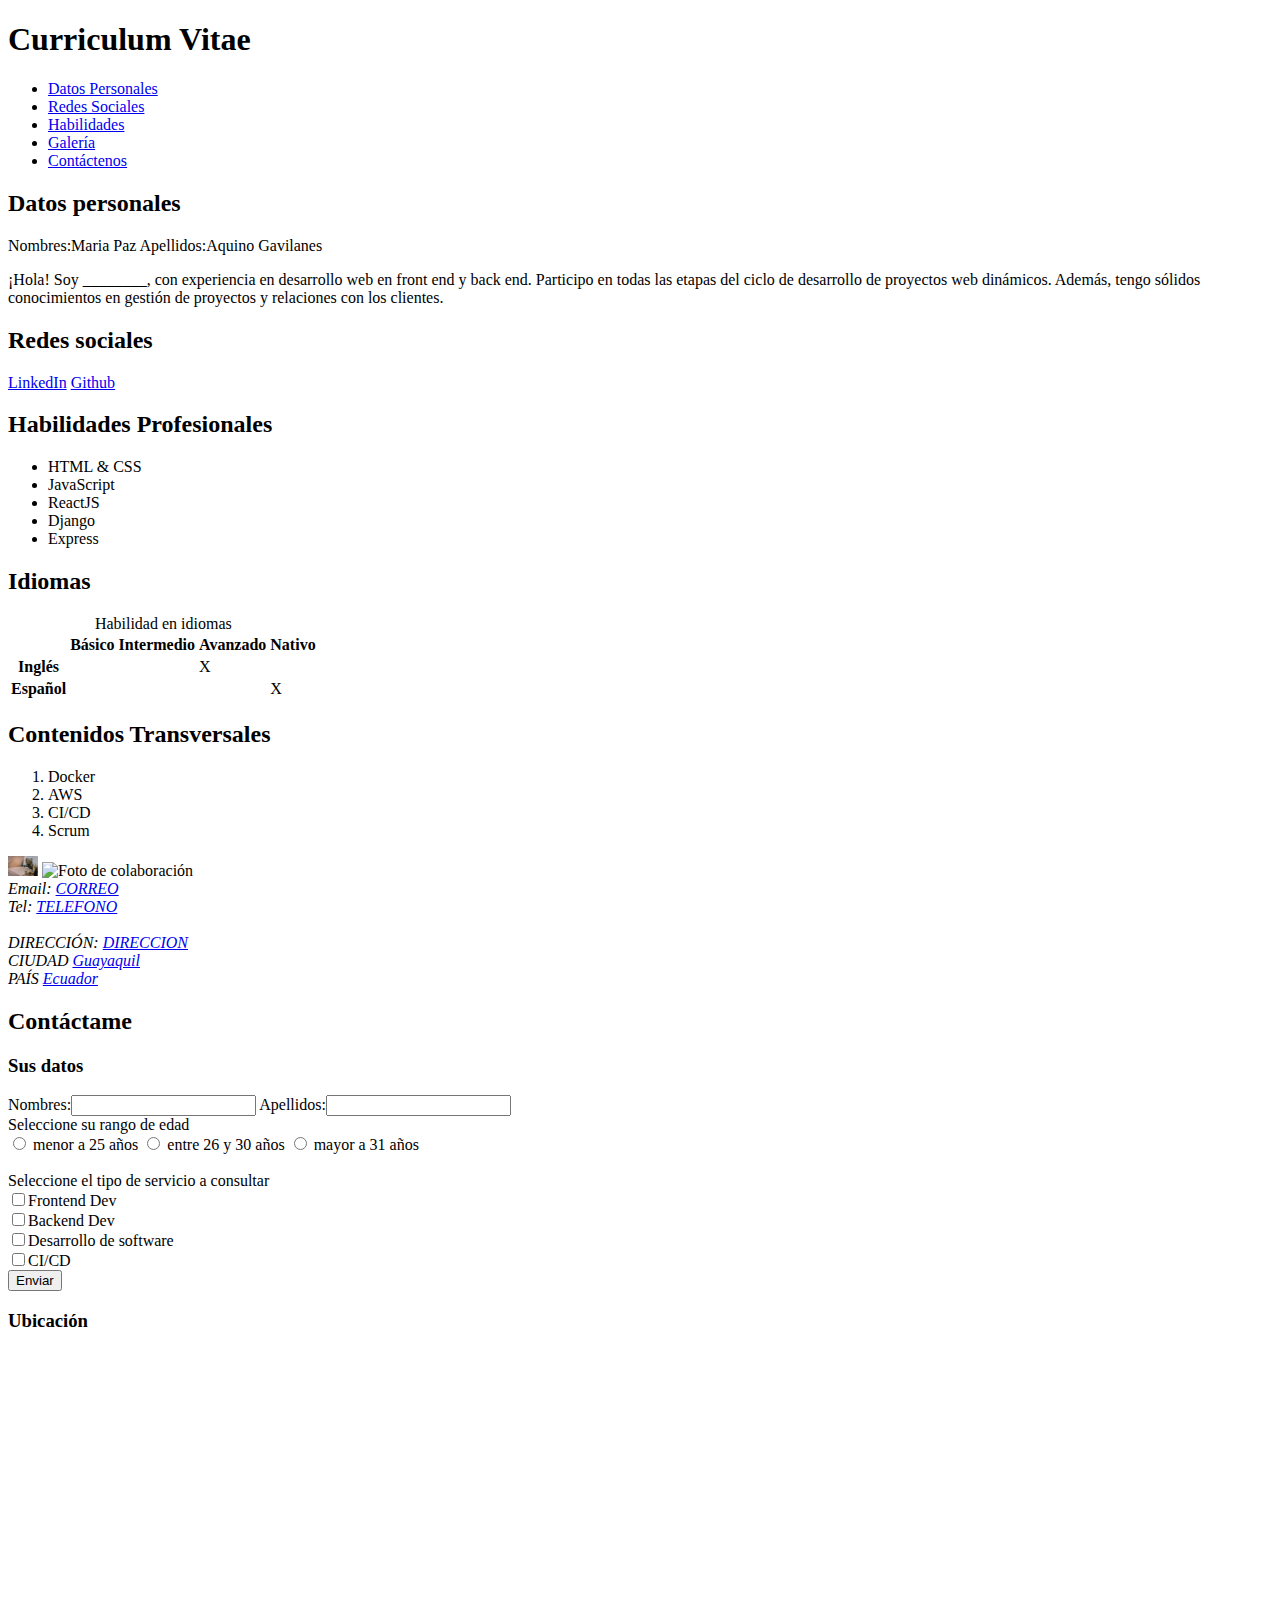
==== Actividad previa 3 HTML/index.html @ 31befcae "Add files via upload" ====
<!DOCTYPE html>
<html lang="en">
  <head>
    <meta charset="UTF-8">
    <meta http-equiv="X-UA-Compatible" content="IE=edge">
    <meta name="viewport" content="width=device-width, initial-scale=1.0">
    <link rel="stylesheet" href="public/stylesheets/style.css" />
    <title>Curriculum Vitae</title>
  </head>

  <body>

    <header>
      <h1>Curriculum Vitae</h1>
    </header>

    <!-- Nav: Inicio -->
    <nav>
      <ul>
        <li><a href="#secciondatos">Datos Personales</a></li>
        <li><a href="#seccionredes">Redes Sociales</a></li>
        <li><a href="#seccionhabilidades">Habilidades</a></li>
        <li><a href="#secciongaleria">Galería</a></li>
        <li><a href="#seccioncontactenos">Contáctenos</a></li>
      </ul>
    </nav>
    <!-- Nav: Fin -->

    <section id="secciondatos">
      <h2>Datos personales</h2>
      <span>Nombres:</span><span>Maria Paz</span>
      <span>Apellidos:</span><span>Aquino Gavilanes</span>

      <p>¡Hola! Soy ________, con experiencia en desarrollo web en front end y
        back end. Participo en todas las etapas
        del ciclo de desarrollo de proyectos web dinámicos. Además, tengo
        sólidos conocimientos en gestión de proyectos
        y relaciones con los clientes.</p>

    </section>

    <section id="seccionredes">
      <h2>Redes sociales</h2>

      <span><a href="https://www.linkedin.com/">LinkedIn</a></span>
      <span><a href="https://github.com/">Github</a></span>

    </section>

    <section id="seccionhabilidades">
      <h2>Habilidades Profesionales</h2>
      <ul>
        <li>HTML & CSS</li>
        <li>JavaScript</li>
        <li>ReactJS</li>
        <li>Django</li>
        <li>Express</li>
      </ul>

      <h2>Idiomas</h2>
      <table>
        <caption>Habilidad en idiomas</caption>
        <tr>
          <th></th>
          <th>Básico</th>
          <th>Intermedio</th>
          <th>Avanzado</th>
          <th>Nativo</th>
        </tr>
        <tr>
          <th>Inglés</th>
          <td></td>
          <td></td>
          <td>X</td>
          <td></td>
        </tr>
        <tr>
          <th>Español</th>
          <td></td>
          <td></td>
          <td></td>
          <td>X</td>
        </tr>
      </table>

      <h2>Contenidos Transversales</h2>
      <ol>
        <li>Docker</li>
        <li>AWS</li>
        <li>CI/CD</li>
        <li>Scrum</li>
      </ol>
    </section>

    <aside id="secciongaleria">
      <img src="public/images/reading.jpg" alt="Reading" width="30">
      <img
        src="https://cdn.pixabay.com/photo/2015/05/29/19/18/cafe-789635_960_720.jpg"
        alt="Foto de colaboración" width="30">

    </aside>

    <section id="seccioncontactenos">
      <footer><address>
        Email: <a href="mailto:CORREO">CORREO</a><br>
        Tel: <a href="tel:+TELEFONO">TELEFONO</a><br><br>
        DIRECCIÓN: <a href="Direccion">DIRECCION</a><br>
        CIUDAD <a href="Guayaquil">Guayaquil</a><br>
        PAÍS <a href="Ecuador">Ecuador</a><br>
      </address></footer>
      <h2>Contáctame</h2>
      <h3>Sus datos</h3>

      <form>
        <label for="nombre">Nombres:</label><input type="text" name="nombre"
          id="nombre">
        <label for="nombre">Apellidos:</label><input type="text"
          name="apellidos"
          id="apellidos"><br>

        <span for="edad">Seleccione su rango de edad</span><br>
        <input type="radio" id="opcion1" name="edad" value="menor25"><label
          for="si"> menor a 25 años</label>
        <input type="radio" id="opcion2" name="edad" value="entre26y20"><label
          for="si"> entre 26 y 30 años</label>
        <input type="radio" id="opcion3" name="edad" value="mayor31"><label
          for="si"> mayor a 31 años</label><br><br>

        <label for="tiposervicio">Seleccione el tipo de servicio a consultar</label><br>
        <input type="checkbox" name="frontend" id="frontend"><label
          for="frontend">Frontend Dev</label><br>
        <input type="checkbox" name="backend" id="backend"><label for="backend">Backend
          Dev</label><br>
        <input type="checkbox" name="scrum" id="scrum"><label for="scrum">Desarrollo
          de software</label><br>
        <input type="checkbox" name="cicd" id="cicd"><label for="cicd">CI/CD</label><br>
        <button type="submit">Enviar</button>
      </form>


      <h3>Ubicación</h3>
      <div>
      <iframe src="https://www.google.com/maps/embed?pb=!1m18!1m12!1m3!1d3986.9191374720845!2d-79.98443612430448!3d-2.1843648372686495!2m3!1f0!2f0!3f0!3m2!1i1024!2i768!4f13.1!3m3!1m2!1s0x902d73e230eb0409%3A0xab71c929d304d59b!2sBelo%20Horizonte!5e0!3m2!1sen!2sec!4v1706044786292!5m2!1sen!2sec" width="400" height="300" style="border:0;" allowfullscreen="" loading="lazy" referrerpolicy="no-referrer-when-downgrade"></iframe>
      </div>

    </section>

    

  </body>
</html>
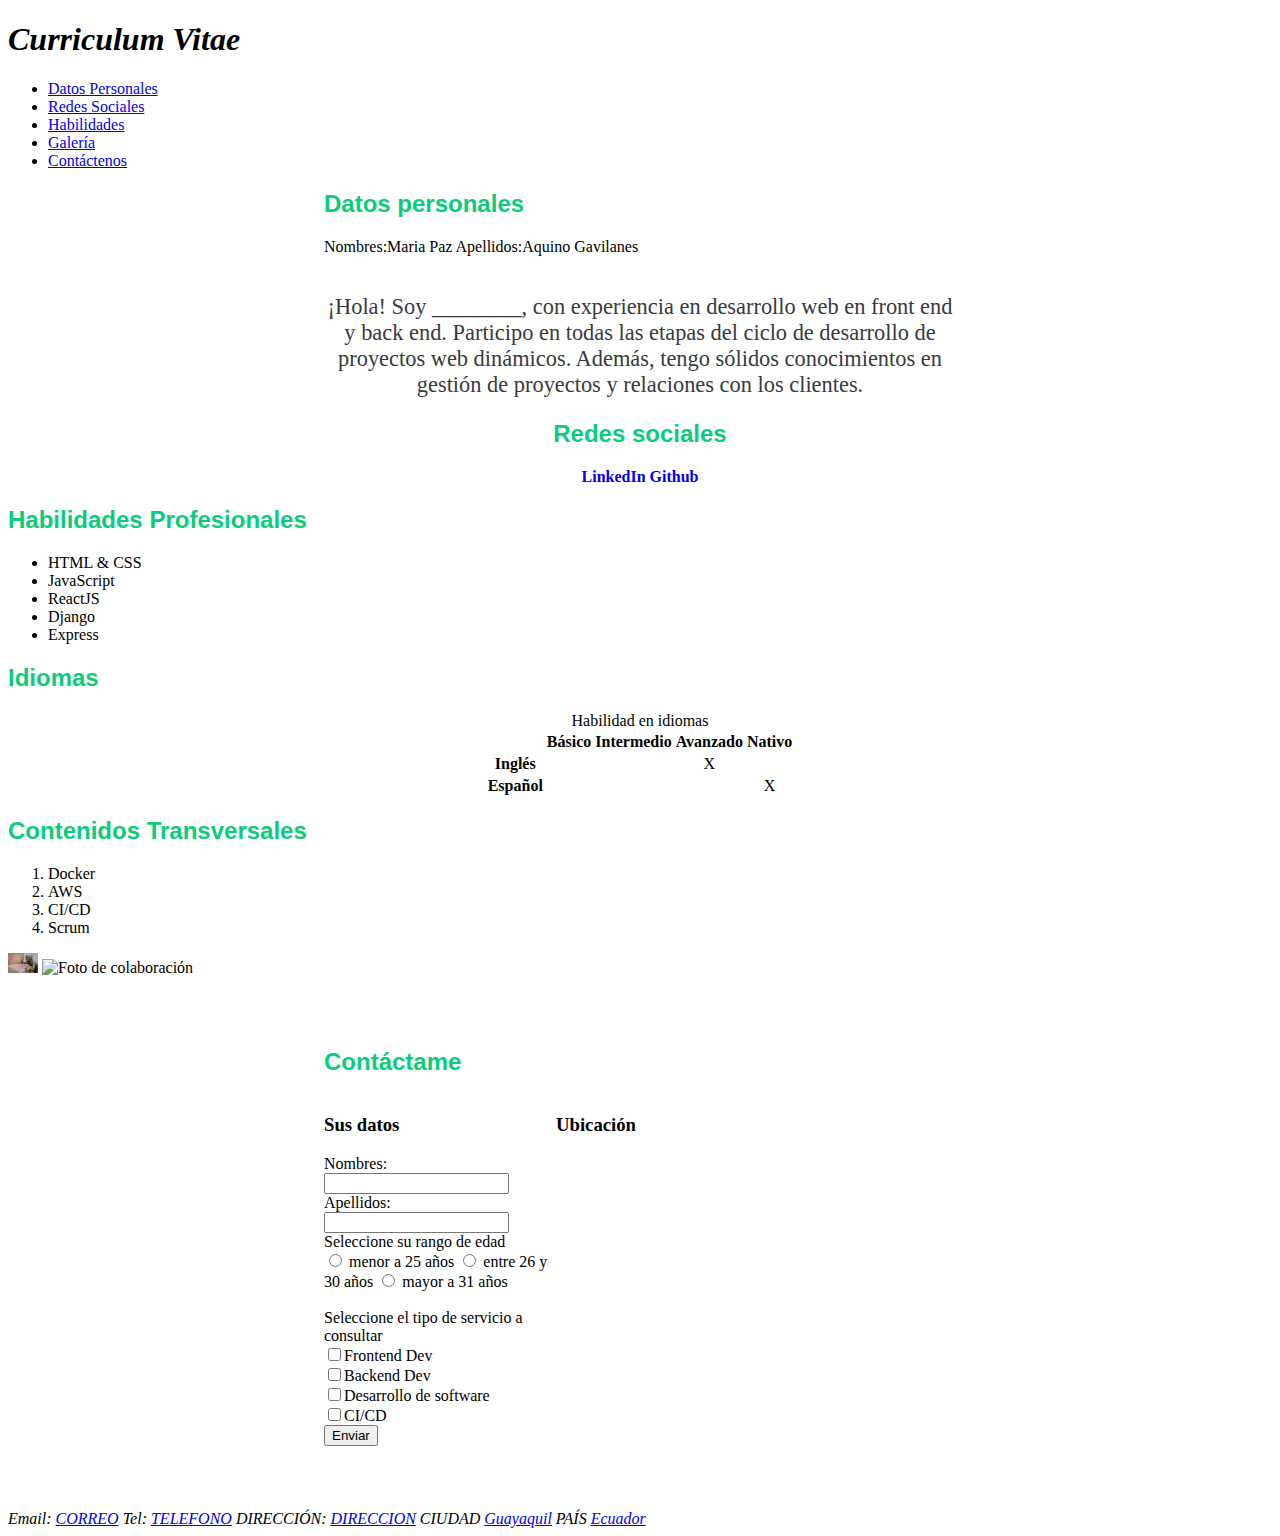
==== commit cd8c5c70: "Diseño de cuadricula grid" ====
--- a/Actividad previa 3 HTML/index.html
+++ b/Actividad previa 3 HTML/index.html
@@ -17,11 +17,11 @@
     <!-- Nav: Inicio -->
     <nav>
       <ul>
-        <li><a href="#secciondatos">Datos Personales</a></li>
-        <li><a href="#seccionredes">Redes Sociales</a></li>
-        <li><a href="#seccionhabilidades">Habilidades</a></li>
-        <li><a href="#secciongaleria">Galería</a></li>
-        <li><a href="#seccioncontactenos">Contáctenos</a></li>
+        <li><a id="#secciondatos" href="datos">Datos Personales</a></li>
+        <li><a href="#seccionredes" id="redes">Redes Sociales</a></li>
+        <li><a href="#seccionhabilidades" id="#habilidades">Habilidades</a></li>
+        <li><a href="#secciongaleria" id="galeria">Galería</a></li>
+        <li><a href="#seccioncontactenos" id="contactenos">Contáctenos</a></li>
       </ul>
     </nav>
     <!-- Nav: Fin -->
@@ -100,18 +100,12 @@
 
     </aside>
 
-    <section id="seccioncontactenos">
-      <footer><address>
-        Email: <a href="mailto:CORREO">CORREO</a><br>
-        Tel: <a href="tel:+TELEFONO">TELEFONO</a><br><br>
-        DIRECCIÓN: <a href="Direccion">DIRECCION</a><br>
-        CIUDAD <a href="Guayaquil">Guayaquil</a><br>
-        PAÍS <a href="Ecuador">Ecuador</a><br>
-      </address></footer>
-      <h2>Contáctame</h2>
-      <h3>Sus datos</h3>
+    
+    <section id="seccioncontactenos" class="seccion">
+      <h2 id="contactame" >Contáctame</h2> 
+      <h3 id="susdatos" >Sus datos</h3>
 
-      <form>
+      <form id="formulario">
         <label for="nombre">Nombres:</label><input type="text" name="nombre"
           id="nombre">
         <label for="nombre">Apellidos:</label><input type="text"
@@ -137,15 +131,25 @@
         <button type="submit">Enviar</button>
       </form>
 
-
-      <h3>Ubicación</h3>
-      <div>
+      <h3 id="ubicacion">Ubicación</h3>
+      <div id="mapa">
       <iframe src="https://www.google.com/maps/embed?pb=!1m18!1m12!1m3!1d3986.9191374720845!2d-79.98443612430448!3d-2.1843648372686495!2m3!1f0!2f0!3f0!3m2!1i1024!2i768!4f13.1!3m3!1m2!1s0x902d73e230eb0409%3A0xab71c929d304d59b!2sBelo%20Horizonte!5e0!3m2!1sen!2sec!4v1706044786292!5m2!1sen!2sec" width="400" height="300" style="border:0;" allowfullscreen="" loading="lazy" referrerpolicy="no-referrer-when-downgrade"></iframe>
       </div>
+    </section>
+      <footer>
+        <address>
+          Email: <a href="mailto:CORREO">CORREO</a>
+          Tel: <a href="tel:+TELEFONO">TELEFONO</a>
+          DIRECCIÓN: <a href="Direccion">DIRECCION</a>
+          CIUDAD <a href="Guayaquil">Guayaquil</a>
+          PAÍS <a href="Ecuador">Ecuador</a>
+      </address>
+      </footer>
+    
 
-    </section>
 
-    
+      
 
   </body>
 </html>
+
--- a/Actividad previa 3 HTML/public/stylesheets/style.css
+++ b/Actividad previa 3 HTML/public/stylesheets/style.css
@@ -0,0 +1,98 @@
+h1 {
+    font-style: italic;
+}
+
+#secciondatos {
+    width: 50%;
+    margin: 0 auto;
+}
+section h2 {
+    font-family: 'Open Sans', sans-serif
+}
+section p {
+    text-align: center;
+}
+section span {
+    text-align: center;
+}
+
+#seccionredes {
+    width: 30%;
+    margin: 0 auto;
+    text-align: center;
+}
+section a {
+    font-weight: 600;
+}
+
+class='seccion'{
+<section id="secciondatos" class="seccion" > ... </section>
+<section id="seccionredes" class="seccion" > ... </section>
+<section id="seccionhabilidades" class="seccion" > ... </section>
+<aside id="secciongaleria" class="seccion" > ... </aside>
+<section id="seccioncontactenos" class="seccion" > ... </section>
+}
+
+  
+.seccion {
+    width: 50%;
+    margin: 0 auto; 
+}
+
+#seccionhabilidades table td {
+    text-align: center;
+}
+
+#seccionhabilidades table {
+    margin: 0 auto;
+}
+
+.seccion {
+    background-color: white;
+    padding: 2%;
+    margin-top: 2% !important;
+    margin-bottom: 2% !important;
+    box-shadow: 0 1px 6px rgb(0, 0, 0/ 12%), 0 1px 4px rgb(0, 0, 0/ 12%)
+}
+section h2 {
+    color: #0BCC7B;
+}
+section a {
+    text-decoration: none;
+}
+sector nav ul {
+    list-style-type: none;
+}
+#secciondatos p {
+    font-size: 1.4rem;
+    margin-top: 6%;
+    color: #373B41;
+}
+
+#seccioncontactenos {
+    display: grid;
+    grid-template-areas: "area1 area1 area1 area1"
+                        "area2 area2 area3 area3"
+                        "area4 area4 area5 area5";
+}
+
+#contactame {
+    grid-area: area1;
+}
+
+#susdatos {
+    grid-area: area2;
+}
+
+#ubicacion {
+    grid-area: area3;
+}
+
+#formulario {
+    grid-area: area4;
+}
+
+#mapa {
+    grid-area: area5;
+}
+
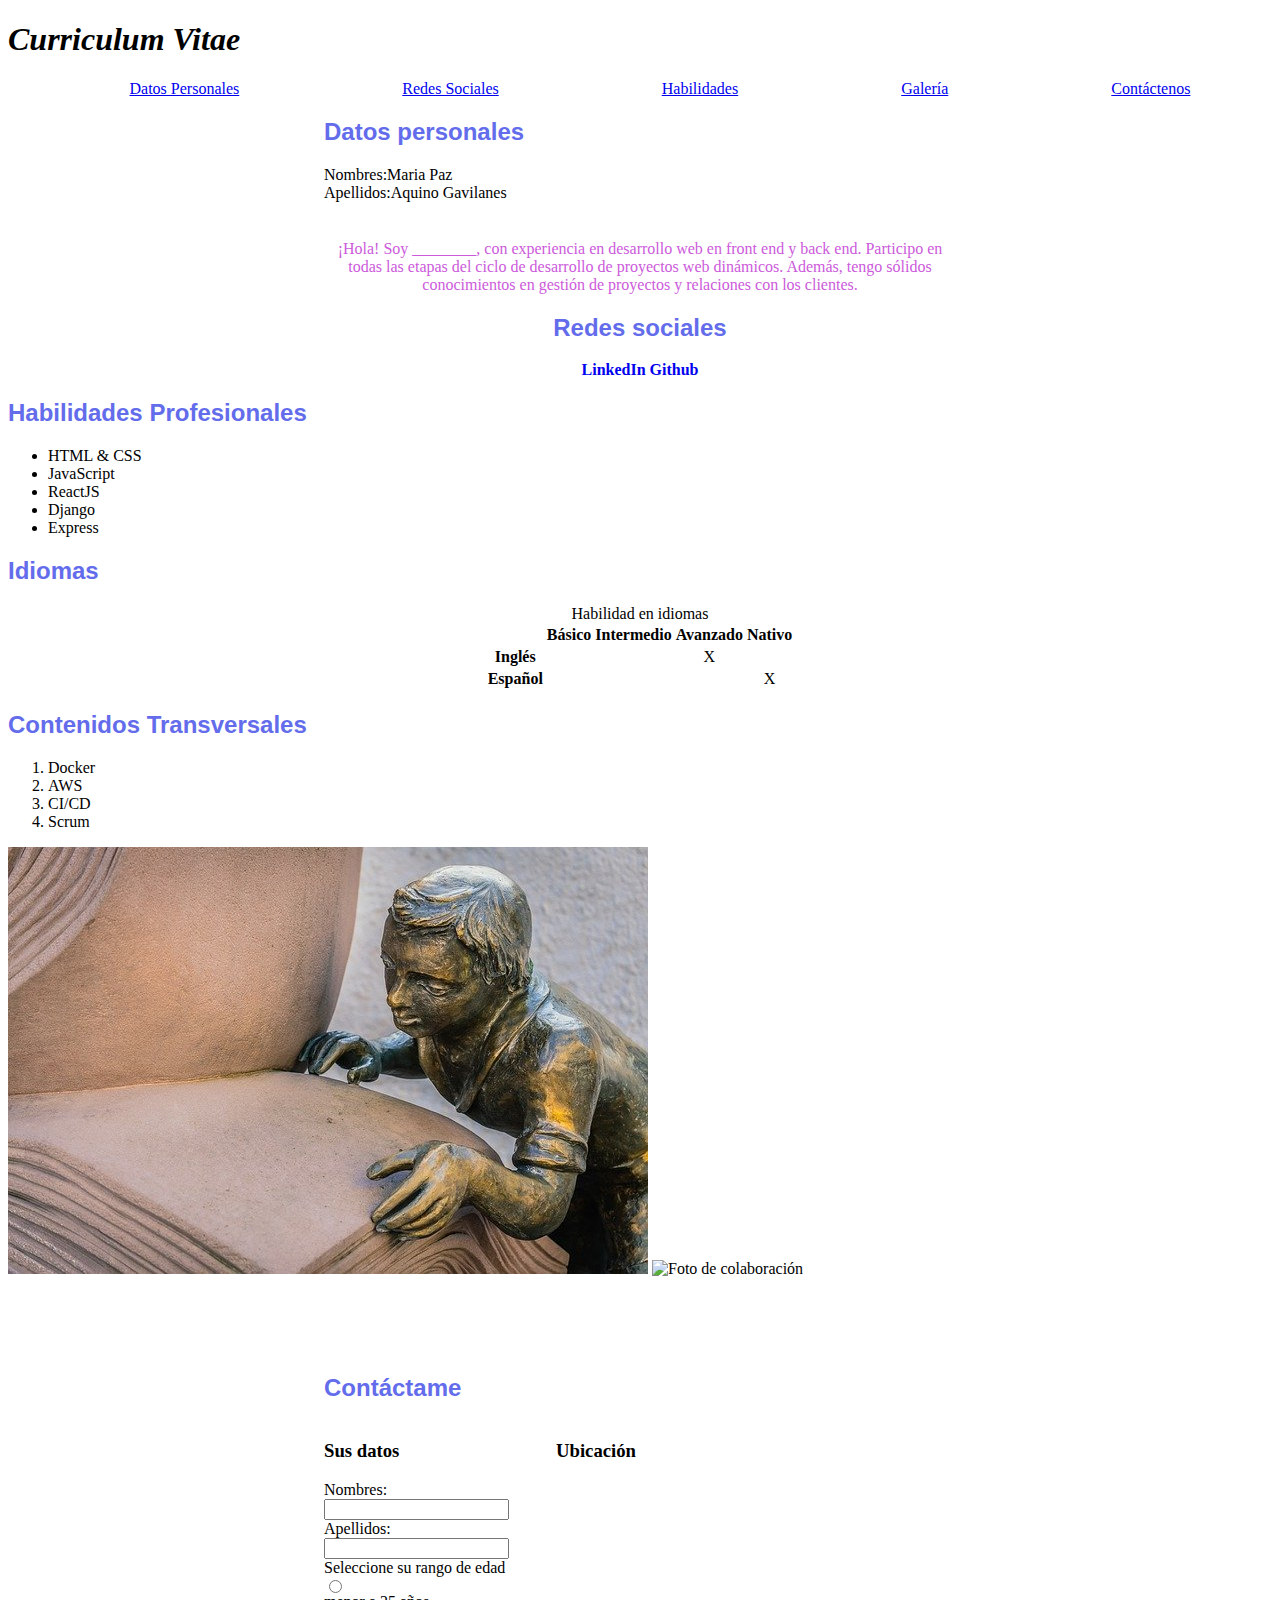
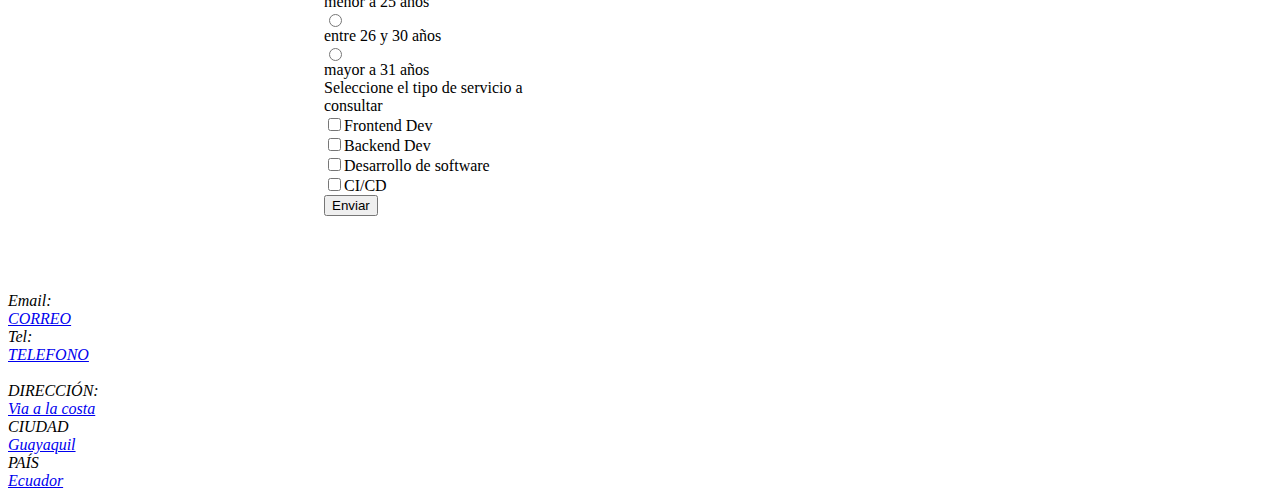
==== commit 91616c16: "On branch main Your branch is up to date with 'origin/main'. modified:   Actividad previa 3 HTML/ind" ====
--- a/Actividad previa 3 HTML/index.html
+++ b/Actividad previa 3 HTML/index.html
@@ -17,18 +17,18 @@
     <!-- Nav: Inicio -->
     <nav>
       <ul>
-        <li><a id="#secciondatos" href="datos">Datos Personales</a></li>
-        <li><a href="#seccionredes" id="redes">Redes Sociales</a></li>
-        <li><a href="#seccionhabilidades" id="#habilidades">Habilidades</a></li>
-        <li><a href="#secciongaleria" id="galeria">Galería</a></li>
-        <li><a href="#seccioncontactenos" id="contactenos">Contáctenos</a></li>
+        <li><a id="secciondatos" href="#datos">Datos Personales</a></li>
+        <li><a href="#seccionredes" id="seccionredes">Redes Sociales</a></li>
+        <li><a href="#seccionhabilidades" id="seccionhabilidades">Habilidades</a></li>
+        <li><a href="#secciongaleria" id="secciongaleria">Galería</a></li>
+        <li><a href="#seccioncontactenos" id="seccioncontactenos">Contáctenos</a></li>
       </ul>
     </nav>
     <!-- Nav: Fin -->
 
     <section id="secciondatos">
       <h2>Datos personales</h2>
-      <span>Nombres:</span><span>Maria Paz</span>
+      <span>Nombres:</span><span>Maria Paz</span><br>
       <span>Apellidos:</span><span>Aquino Gavilanes</span>
 
       <p>¡Hola! Soy ________, con experiencia en desarrollo web en front end y
@@ -93,10 +93,10 @@
     </section>
 
     <aside id="secciongaleria">
-      <img src="public/images/reading.jpg" alt="Reading" width="30">
+      <img src="public/images/reading.jpg" alt="Reading" width="640">
       <img
         src="https://cdn.pixabay.com/photo/2015/05/29/19/18/cafe-789635_960_720.jpg"
-        alt="Foto de colaboración" width="30">
+        alt="Foto de colaboración" width="640">
 
     </aside>
 
@@ -112,13 +112,13 @@
           name="apellidos"
           id="apellidos"><br>
 
-        <span for="edad">Seleccione su rango de edad</span><br>
-        <input type="radio" id="opcion1" name="edad" value="menor25"><label
-          for="si"> menor a 25 años</label>
-        <input type="radio" id="opcion2" name="edad" value="entre26y20"><label
-          for="si"> entre 26 y 30 años</label>
-        <input type="radio" id="opcion3" name="edad" value="mayor31"><label
-          for="si"> mayor a 31 años</label><br><br>
+        <span for="edad">Seleccione su rango de edad</span>
+        <input type="radio" id="o25" name="o25" value="o25"><label for="o25" id="o25">
+          menor a 25 años</label>
+        <input type="radio" id="o26y30" name="o26y30" value="o26y30"><label for="o26y30"
+         id="o26y30" >entre 26 y 30 años</label>
+        <input type="radio" id="o31" name="o31" value="o31"><label for="o31" id="o31" >
+          mayor a 31 años</label>
 
         <label for="tiposervicio">Seleccione el tipo de servicio a consultar</label><br>
         <input type="checkbox" name="frontend" id="frontend"><label
@@ -128,7 +128,7 @@
         <input type="checkbox" name="scrum" id="scrum"><label for="scrum">Desarrollo
           de software</label><br>
         <input type="checkbox" name="cicd" id="cicd"><label for="cicd">CI/CD</label><br>
-        <button type="submit">Enviar</button>
+        <button type="submit">Enviar</button><br>
       </form>
 
       <h3 id="ubicacion">Ubicación</h3>
@@ -136,13 +136,13 @@
       <iframe src="https://www.google.com/maps/embed?pb=!1m18!1m12!1m3!1d3986.9191374720845!2d-79.98443612430448!3d-2.1843648372686495!2m3!1f0!2f0!3f0!3m2!1i1024!2i768!4f13.1!3m3!1m2!1s0x902d73e230eb0409%3A0xab71c929d304d59b!2sBelo%20Horizonte!5e0!3m2!1sen!2sec!4v1706044786292!5m2!1sen!2sec" width="400" height="300" style="border:0;" allowfullscreen="" loading="lazy" referrerpolicy="no-referrer-when-downgrade"></iframe>
       </div>
     </section>
-      <footer>
+      <footer id="footer">
         <address>
-          Email: <a href="mailto:CORREO">CORREO</a>
-          Tel: <a href="tel:+TELEFONO">TELEFONO</a>
-          DIRECCIÓN: <a href="Direccion">DIRECCION</a>
-          CIUDAD <a href="Guayaquil">Guayaquil</a>
-          PAÍS <a href="Ecuador">Ecuador</a>
+          Email:<a id="email" href="mailto:CORREO">CORREO</a>
+          Tel: <a id="telefono" href="tel:+TELEFONO">TELEFONO</a><br>
+          DIRECCIÓN: <a id="direccion" href="Direccion">Via a la costa</a>
+          CIUDAD <a id="ciudad" href="Guayaquil">Guayaquil</a>
+          PAÍS <a id="pais" href="Ecuador">Ecuador</a>
       </address>
       </footer>
     
--- a/Actividad previa 3 HTML/public/stylesheets/style.css
+++ b/Actividad previa 3 HTML/public/stylesheets/style.css
@@ -50,23 +50,23 @@
 .seccion {
     background-color: white;
     padding: 2%;
-    margin-top: 2% !important;
-    margin-bottom: 2% !important;
+    margin-top: 4% !important;
+    margin-bottom: 4% !important;
     box-shadow: 0 1px 6px rgb(0, 0, 0/ 12%), 0 1px 4px rgb(0, 0, 0/ 12%)
 }
 section h2 {
-    color: #0BCC7B;
+    color: #636ceb;
 }
 section a {
-    text-decoration: none;
+    text-decoration: #373B41;
 }
-sector nav ul {
+nav ul {
     list-style-type: none;
 }
 #secciondatos p {
-    font-size: 1.4rem;
+    font-size: 2.0 rem;
     margin-top: 6%;
-    color: #373B41;
+    color: #cc5adb;
 }
 
 #seccioncontactenos {
@@ -96,3 +96,40 @@
     grid-area: area5;
 }
 
+nav ul {
+    display: flex;
+    justify-content: space-around;
+}
+
+#email {
+    display: flex;
+    flex-direction: column;
+}
+#telefono {
+    display: flex;
+    flex-direction: row;
+}
+#direccion {
+    display: flex;
+    flex-direction: row;
+}
+#ciudad {
+    display: flex;
+    flex-direction: row;
+}
+#pais {
+    display: flex;
+    flex-direction: row;
+}
+#o25 {
+    display: flex;
+    flex-direction: column;
+}
+#o26y30 {
+    display: flex;
+    flex-direction: column;
+}
+#o31 {
+    display: flex;
+    flex-direction: column;
+}